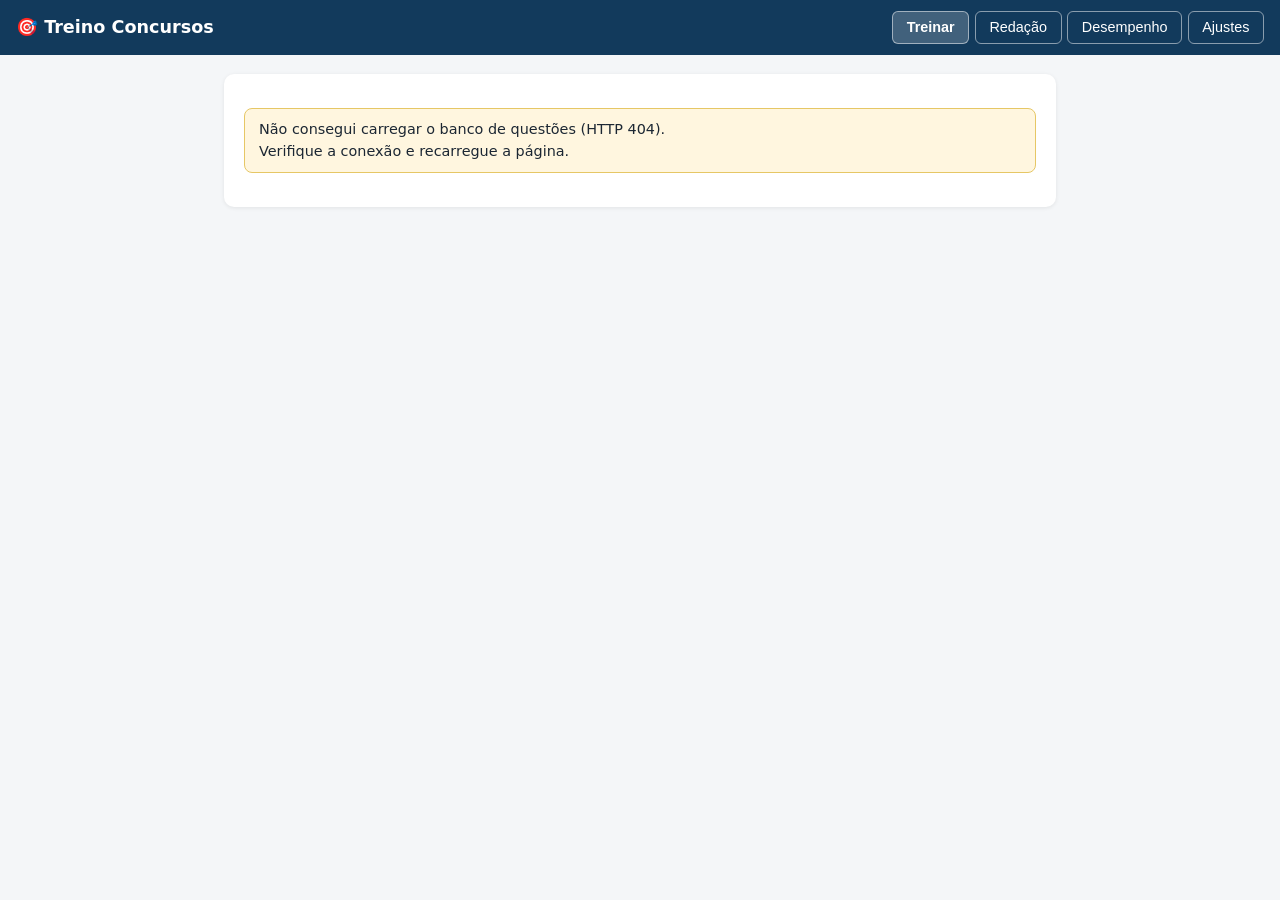
==== concurso-datalake/web/index.html @ 24bbb9ac "feat: add initial web app structure for Treino Concursos - Created index.html with main layout and n" ====
<!DOCTYPE html>
<html lang="pt-BR">
<head>
  <meta charset="utf-8">
  <meta name="viewport" content="width=device-width, initial-scale=1, viewport-fit=cover">
  <meta name="theme-color" content="#123a5c">
  <meta name="robots" content="noindex, nofollow">
  <title>Treino Concursos</title>
  <link rel="manifest" href="manifest.webmanifest">
  <link rel="apple-touch-icon" href="icone.png">
  <link rel="stylesheet" href="style.css">
</head>
<body>
  <header>
    <h1>🎯 Treino Concursos</h1>
    <nav>
      <button id="nav-treino" class="active">Treinar</button>
      <button id="nav-redacao">Redação</button>
      <button id="nav-stats">Desempenho</button>
      <button id="nav-ajustes">Ajustes</button>
    </nav>
  </header>

  <main>
    <!-- ===== carregando ===== -->
    <section id="tela-carregando">
      <p>Carregando o banco de questões…</p>
      <p class="dica">Na primeira vez leva alguns segundos. Depois fica salvo
        no celular e abre offline.</p>
    </section>

    <!-- ===== tela de filtros ===== -->
    <section id="tela-filtros" class="oculto">
      <div class="sessao-dia">
        <div>
          <strong>🗓️ Sessão do dia</strong>
          <p id="sd-info">Mistura automática: revisão espaçada das que você
            errou (1, 3, 7 e 15 dias) + questões novas.</p>
        </div>
        <button id="btn-sessao-dia" class="primario">Começar</button>
      </div>
      <h2>Ou monte uma sessão manual</h2>
      <div class="filtros">
        <label>Prova
          <select id="f-prova"><option value="">Todas</option></select>
        </label>
        <label>Disciplina
          <select id="f-disciplina"><option value="">Todas</option></select>
        </label>
        <label>Assunto
          <select id="f-assunto"><option value="">Todos</option></select>
        </label>
        <label>Modo
          <select id="f-modo">
            <option value="todas">Todas as questões</option>
            <option value="nao_respondidas">Só não respondidas</option>
            <option value="erradas">Só as que errei (última tentativa)</option>
          </select>
        </label>
        <label>Quantidade
          <select id="f-limit">
            <option>10</option><option selected>20</option>
            <option>50</option><option>100</option>
          </select>
        </label>
      </div>
      <button id="btn-iniciar" class="primario">Iniciar sessão</button>
      <p id="filtros-vazio" class="aviso oculto">Nenhuma questão encontrada com esses filtros.</p>
    </section>

    <!-- ===== tela de questão ===== -->
    <section id="tela-questao" class="oculto">
      <div id="q-progresso"></div>
      <div id="q-meta"></div>
      <p id="q-revisar" class="aviso oculto"></p>
      <details id="q-apoio" class="oculto">
        <summary>Texto de apoio</summary>
        <p id="q-apoio-texto"></p>
      </details>
      <div id="q-enunciado"></div>
      <div id="q-imagens"></div>
      <div id="q-alternativas"></div>
      <div id="q-feedback" class="oculto"></div>
      <div id="q-justificativa" class="oculto"></div>
      <div class="acoes">
        <button id="btn-proxima" class="primario oculto">Próxima →</button>
        <button id="btn-encerrar">Encerrar sessão</button>
      </div>
    </section>

    <!-- ===== fim de sessão ===== -->
    <section id="tela-fim" class="oculto">
      <h2>Sessão concluída</h2>
      <p id="fim-resumo"></p>
      <p id="fim-agenda" class="dica"></p>
      <button id="btn-nova" class="primario">Nova sessão</button>
    </section>

    <!-- ===== redação ===== -->
    <section id="tela-redacao" class="oculto">
      <div id="red-editor">
        <h2>Treino de redação — discursiva FCC</h2>
        <div class="filtros">
          <label>Tema
            <select id="red-tema"></select>
          </label>
        </div>
        <p id="red-comando" class="comando"></p>
        <div class="red-barra">
          <button id="red-timer-btn">▶ Cronômetro (60 min)</button>
          <span id="red-timer">60:00</span>
          <span id="red-contagem">0 palavras · ~0 linhas</span>
        </div>
        <textarea id="red-texto" rows="18"
          placeholder="Escreva aqui sua dissertação argumentativa (padrão FCC: 20 a 30 linhas)."></textarea>
        <div class="acoes">
          <button id="red-salvar" class="primario">Salvar redação</button>
        </div>
        <h3>Minhas redações</h3>
        <div class="rolagem">
          <table id="red-tabela">
            <thead>
              <tr><th>Data</th><th>Tema</th><th>Palavras</th><th>Nota</th></tr>
            </thead>
            <tbody></tbody>
          </table>
        </div>
        <p id="red-vazio" class="dica">Nenhuma redação salva ainda.</p>
      </div>
      <div id="red-view" class="oculto">
        <button id="red-voltar">← Voltar</button>
        <h3 id="red-view-tema"></h3>
        <pre id="red-view-texto"></pre>
        <div class="acoes">
          <button id="red-corrigir" class="primario">Corrigir com IA</button>
          <button id="red-apagar">Apagar</button>
        </div>
        <div id="red-view-correcao" class="oculto"></div>
      </div>
    </section>

    <!-- ===== desempenho ===== -->
    <section id="tela-stats" class="oculto">
      <h2>Desempenho</h2>
      <p id="stats-geral"></p>
      <p id="stats-revisao" class="dica"></p>
      <div class="rolagem">
        <table id="stats-tabela">
          <thead>
            <tr><th>Assunto</th><th>Tent.</th><th>Acertos</th><th>%</th></tr>
          </thead>
          <tbody></tbody>
        </table>
      </div>
    </section>

    <!-- ===== ajustes ===== -->
    <section id="tela-ajustes" class="oculto">
      <h2>Ajustes</h2>

      <h3>Backup do progresso</h3>
      <p class="dica">Seu histórico de respostas e as redações ficam salvos
        <strong>só neste aparelho</strong>. Se você limpar os dados do
        navegador, tudo se perde — exporte de vez em quando.</p>
      <p id="backup-resumo" class="dica"></p>
      <div class="acoes">
        <button id="btn-exportar" class="primario">Exportar backup</button>
        <button id="btn-importar">Importar backup</button>
        <input id="arquivo-importar" type="file" accept="application/json" class="oculto">
      </div>

      <h3>Correção de redação por IA</h3>
      <p class="dica">Opcional. Cole uma chave da API do Google Gemini
        (<a href="https://aistudio.google.com/apikey" target="_blank" rel="noopener">aistudio.google.com/apikey</a>).
        Ela fica guardada <strong>apenas neste celular</strong> e é usada
        direto do navegador para o Google — não passa por nenhum servidor deste
        site.</p>
      <label class="campo">Chave da API
        <input id="cfg-chave" type="password" placeholder="AIza..." autocomplete="off">
      </label>
      <div class="acoes">
        <button id="btn-salvar-chave" class="primario">Salvar chave</button>
        <button id="btn-limpar-chave">Remover</button>
      </div>
      <p id="cfg-status" class="dica"></p>

      <h3>Zerar histórico</h3>
      <p class="dica">Apaga todas as respostas e reinicia a repetição espaçada.
        As redações não são afetadas.</p>
      <div class="acoes">
        <button id="btn-zerar">Zerar respostas</button>
      </div>

      <h3>Sobre</h3>
      <p id="sobre-info" class="dica"></p>
    </section>
  </main>

  <script src="app.js"></script>
</body>
</html>
---- concurso-datalake/web/style.css ----
/* Treino Concursos — layout pensado primeiro para o celular. */

:root {
  --fundo: #f4f6f8;
  --papel: #fff;
  --texto: #1c2733;
  --suave: #5c6b7a;
  --borda: #d4dde5;
  --borda-forte: #c6d0da;
  --azul: #1d6fb8;
  --azul-escuro: #123a5c;
  --azul-claro: #eaf3fb;
  --cinza-btn: #eef2f5;
  --ok-fundo: #e2f5e5;
  --ok-borda: #2e9e44;
  --ok-texto: #1d7a31;
  --erro-fundo: #fbe4e4;
  --erro-borda: #cc3b3b;
  --erro-texto: #a32626;
  --aviso-fundo: #fff6df;
  --aviso-borda: #e6c765;
  --sombra: 0 1px 4px rgba(0, 0, 0, 0.08);
}

@media (prefers-color-scheme: dark) {
  :root {
    --fundo: #0f1720;
    --papel: #172230;
    --texto: #e6edf4;
    --suave: #9aabbd;
    --borda: #2c3c4e;
    --borda-forte: #3a4c60;
    --azul: #4a9be0;
    --azul-escuro: #0d2438;
    --azul-claro: #17304a;
    --cinza-btn: #22303f;
    --ok-fundo: #16351f;
    --ok-borda: #3f9c52;
    --ok-texto: #7fd694;
    --erro-fundo: #3a1d1d;
    --erro-borda: #c9524f;
    --erro-texto: #f0a3a1;
    --aviso-fundo: #3a3220;
    --aviso-borda: #8a7434;
    --sombra: 0 1px 4px rgba(0, 0, 0, 0.4);
  }
}

* { box-sizing: border-box; }

body {
  margin: 0;
  font-family: system-ui, -apple-system, "Segoe UI", sans-serif;
  background: var(--fundo);
  color: var(--texto);
  line-height: 1.55;
  -webkit-text-size-adjust: 100%;
}

header {
  background: var(--azul-escuro);
  color: #fff;
  padding: 0.7rem 1rem;
  padding-top: max(0.7rem, env(safe-area-inset-top));
  display: flex;
  align-items: center;
  justify-content: space-between;
  flex-wrap: wrap;
  gap: 0.5rem;
  position: sticky;
  top: 0;
  z-index: 10;
}
header h1 { font-size: 1.1rem; margin: 0; }
nav { display: flex; gap: 0.35rem; flex-wrap: wrap; }
nav button {
  background: transparent;
  border: 1px solid rgba(255, 255, 255, 0.5);
  color: #fff;
  padding: 0.45rem 0.85rem;
  border-radius: 6px;
  font-size: 0.9rem;
  cursor: pointer;
}
nav button.active { background: rgba(255, 255, 255, 0.2); font-weight: 600; }

main {
  max-width: 860px;
  margin: 1.2rem auto;
  padding: 0 0.9rem;
  padding-bottom: max(1.2rem, env(safe-area-inset-bottom));
}
section {
  background: var(--papel);
  border-radius: 10px;
  padding: 1.2rem;
  box-shadow: var(--sombra);
}
h2 { font-size: 1.15rem; margin-top: 0; }
h3 { font-size: 1rem; margin-bottom: 0.3rem; }
.oculto { display: none !important; }
.dica { font-size: 0.85rem; color: var(--suave); }
a { color: var(--azul); }

.filtros {
  display: grid;
  grid-template-columns: repeat(auto-fit, minmax(200px, 1fr));
  gap: 0.8rem;
  margin-bottom: 1.1rem;
}
label.campo, .filtros label {
  display: flex;
  flex-direction: column;
  font-size: 0.85rem;
  font-weight: 600;
  gap: 0.3rem;
}
.filtros select, label.campo input {
  padding: 0.6rem 0.5rem;
  border: 1px solid var(--borda-forte);
  border-radius: 6px;
  font-size: 1rem;             /* 16px evita o zoom automático no iOS */
  background: var(--papel);
  color: var(--texto);
  max-width: 100%;
}

button.primario {
  background: var(--azul);
  color: #fff;
  border: none;
  padding: 0.7rem 1.4rem;
  border-radius: 8px;
  font-size: 1rem;
  min-height: 44px;            /* alvo de toque confortável */
  cursor: pointer;
}
button.primario:hover { filter: brightness(1.08); }
.acoes {
  margin-top: 1.1rem;
  display: flex;
  gap: 0.7rem;
  flex-wrap: wrap;
}
.acoes button:not(.primario), #red-voltar, .red-barra button {
  background: var(--cinza-btn);
  border: 1px solid var(--borda-forte);
  color: var(--texto);
  border-radius: 8px;
  padding: 0.7rem 1.1rem;
  min-height: 44px;
  font-size: 0.95rem;
  cursor: pointer;
}

#q-progresso { font-size: 0.85rem; color: var(--suave); margin-bottom: 0.3rem; }
#q-meta {
  font-size: 0.85rem;
  color: var(--azul);
  font-weight: 600;
  margin-bottom: 0.8rem;
}
#q-enunciado { white-space: pre-wrap; margin-bottom: 1.1rem; overflow-wrap: break-word; }
#q-imagens img {
  display: block;
  max-width: 100%;
  height: auto;
  border: 1px solid var(--borda);
  border-radius: 8px;
  margin-bottom: 0.8rem;
  background: #fff;            /* recorte do PDF é preto no branco */
}
#q-apoio { margin-bottom: 1rem; font-size: 0.92rem; }
#q-apoio summary { cursor: pointer; font-weight: 600; padding: 0.4rem 0; }
#q-apoio-texto { white-space: pre-wrap; overflow-wrap: break-word; }

.alternativa {
  display: block;
  width: 100%;
  text-align: left;
  background: var(--fundo);
  border: 1px solid var(--borda);
  color: var(--texto);
  border-radius: 8px;
  padding: 0.8rem 0.9rem;
  margin-bottom: 0.55rem;
  min-height: 44px;
  cursor: pointer;
  font-size: 0.98rem;
  line-height: 1.5;
  overflow-wrap: break-word;
}
.alternativa:hover:not(:disabled) { border-color: var(--azul); }
.alternativa:disabled { cursor: default; opacity: 0.9; }
.alternativa.certa { background: var(--ok-fundo); border-color: var(--ok-borda); }
.alternativa.errada { background: var(--erro-fundo); border-color: var(--erro-borda); }
.alternativa .letra { font-weight: 700; margin-right: 0.5rem; }
/* alternativa que só existe no recorte do PDF: o botão é a própria letra */
.alternativa.so-letra {
  display: inline-block;
  width: auto;
  min-width: 4.2rem;
  text-align: center;
  margin-right: 0.5rem;
}
.alternativa.so-letra .letra { margin-right: 0; }

#q-feedback {
  margin-top: 0.8rem;
  font-weight: 700;
  padding: 0.7rem 1rem;
  border-radius: 8px;
}
#q-feedback.ok { background: var(--ok-fundo); color: var(--ok-texto); }
#q-feedback.erro { background: var(--erro-fundo); color: var(--erro-texto); }

#q-justificativa, #red-view-correcao {
  margin-top: 0.6rem;
  padding: 0.85rem 1rem;
  background: var(--azul-claro);
  border-left: 4px solid var(--azul);
  border-radius: 6px;
  font-size: 0.93rem;
  white-space: pre-wrap;
  overflow-wrap: break-word;
}

.aviso {
  background: var(--aviso-fundo);
  border: 1px solid var(--aviso-borda);
  padding: 0.6rem 0.9rem;
  border-radius: 8px;
  font-size: 0.9rem;
}

/* sessão do dia */
.sessao-dia {
  display: flex;
  align-items: center;
  justify-content: space-between;
  gap: 1rem;
  background: var(--azul-claro);
  border: 1px solid var(--borda-forte);
  border-radius: 10px;
  padding: 0.9rem 1.1rem;
  margin-bottom: 1.3rem;
}
.sessao-dia p { margin: 0.2rem 0 0; font-size: 0.87rem; color: var(--suave); }
.sessao-dia button { flex-shrink: 0; }

/* redação */
.comando {
  background: var(--fundo);
  border: 1px solid var(--borda);
  border-radius: 8px;
  padding: 0.8rem 1rem;
  font-size: 0.93rem;
}
.red-barra {
  display: flex;
  align-items: center;
  gap: 0.8rem;
  margin: 0.8rem 0 0.5rem;
  flex-wrap: wrap;
}
#red-timer { font-weight: 700; font-variant-numeric: tabular-nums; font-size: 1.05rem; }
#red-contagem { color: var(--suave); font-size: 0.87rem; margin-left: auto; }
#red-texto {
  width: 100%;
  border: 1px solid var(--borda-forte);
  border-radius: 8px;
  padding: 0.8rem;
  font-size: 1rem;
  font-family: Georgia, "Times New Roman", serif;
  line-height: 1.7;
  resize: vertical;
  background: var(--papel);
  color: var(--texto);
}
#red-view-texto {
  white-space: pre-wrap;
  overflow-wrap: break-word;
  font-family: Georgia, serif;
  background: var(--fundo);
  border: 1px solid var(--borda);
  border-radius: 8px;
  padding: 1rem;
  font-size: 0.95rem;
}
#red-voltar { margin-bottom: 0.8rem; }

/* tabelas: rolam sozinhas em vez de estourar a largura da tela */
.rolagem { overflow-x: auto; -webkit-overflow-scrolling: touch; }
table { width: 100%; border-collapse: collapse; margin-top: 0.6rem; }
th, td {
  padding: 0.55rem 0.6rem;
  border-bottom: 1px solid var(--borda);
  text-align: left;
  font-size: 0.9rem;
}
.red-linha { cursor: pointer; }
.red-linha:hover { background: var(--azul-claro); }
#stats-tabela td:nth-child(n+2), #stats-tabela th:nth-child(n+2),
#red-tabela td:nth-child(n+3), #red-tabela th:nth-child(n+3) { text-align: right; }
.pct-baixa { color: var(--erro-texto); font-weight: 700; }
.pct-media { color: #a8761a; font-weight: 700; }
.pct-alta { color: var(--ok-texto); font-weight: 700; }

@media (prefers-color-scheme: dark) {
  .pct-media { color: #d8ab52; }
}

/* ---------- telas estreitas ---------- */
@media (max-width: 640px) {
  header { padding: 0.6rem 0.8rem; }
  header h1 { font-size: 1rem; width: 100%; }
  nav { width: 100%; }
  nav button { flex: 1; padding: 0.5rem 0.4rem; font-size: 0.85rem; }
  main { margin: 0.8rem auto; padding: 0 0.6rem; }
  section { padding: 0.9rem; border-radius: 8px; }
  .filtros { grid-template-columns: 1fr; gap: 0.7rem; }
  .sessao-dia { flex-direction: column; align-items: stretch; text-align: left; }
  .sessao-dia button { width: 100%; }
  .acoes { flex-direction: column; }
  .acoes button { width: 100%; }
  button.primario { width: 100%; }
  #btn-iniciar { width: 100%; }
  #red-contagem { margin-left: 0; width: 100%; }
  .alternativa { font-size: 0.95rem; padding: 0.75rem 0.8rem; }
  th, td { font-size: 0.85rem; padding: 0.45rem 0.4rem; }
}
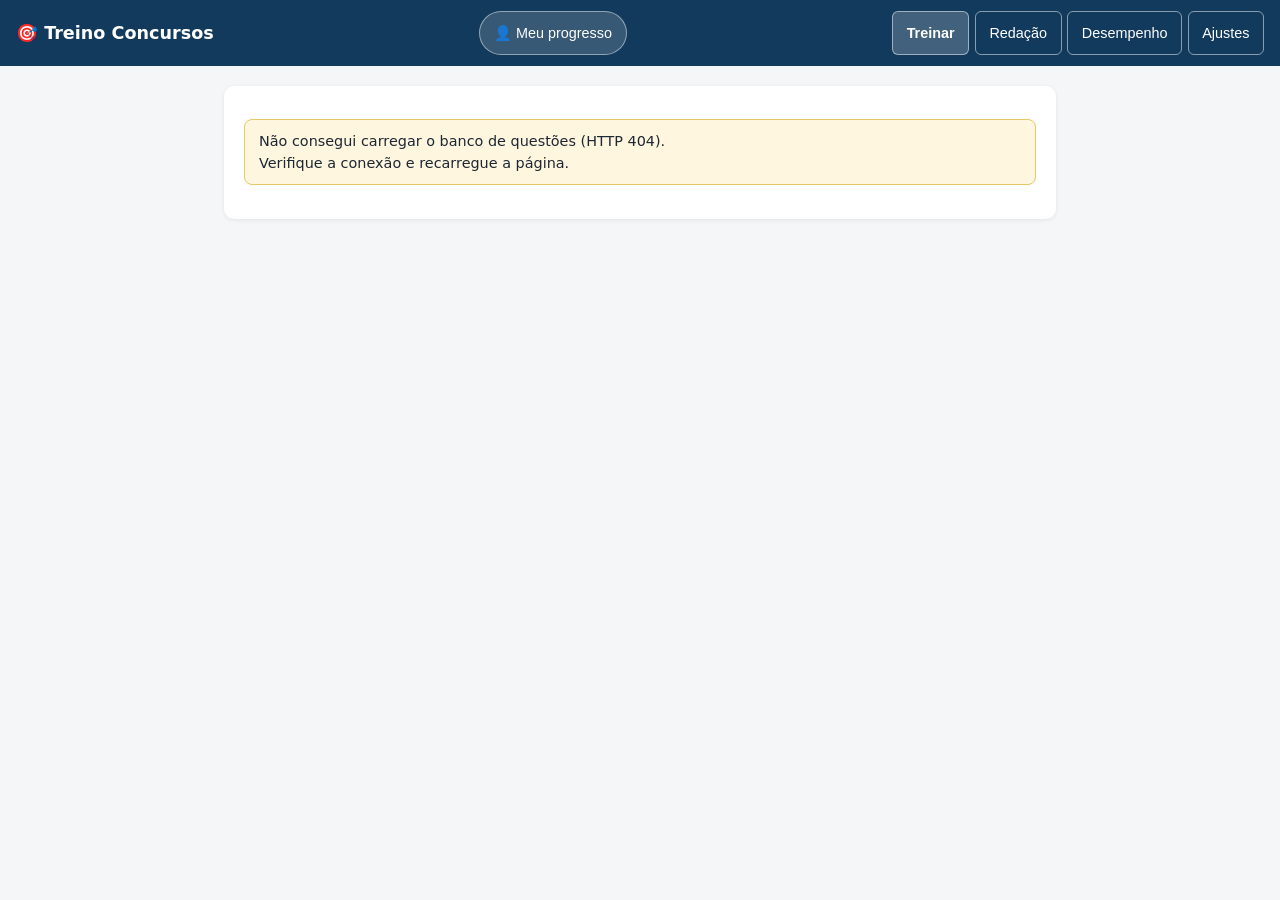
==== commit acf7eaad: "Adiciona a prova do INSS 2022 (certo/errado) e perfis por usuario no site Extrator ganha o estilo `c" ====
--- a/concurso-datalake/web/index.html
+++ b/concurso-datalake/web/index.html
@@ -13,6 +13,7 @@
 <body>
   <header>
     <h1>🎯 Treino Concursos</h1>
+    <button id="perfil-chip" title="Trocar de perfil">👤</button>
     <nav>
       <button id="nav-treino" class="active">Treinar</button>
       <button id="nav-redacao">Redação</button>
@@ -154,9 +155,37 @@
       </div>
     </section>
 
+    <!-- ===== perfis ===== -->
+    <section id="tela-perfis" class="oculto">
+      <h2>Quem está estudando?</h2>
+      <p class="dica">Cada perfil tem o próprio histórico de respostas, a
+        própria repetição espaçada e as próprias redações. Tudo fica
+        <strong>neste aparelho</strong>: o progresso não acompanha você em
+        outro celular ou no PC.</p>
+
+      <div id="perfis-lista"></div>
+
+      <h3>Criar um perfil</h3>
+      <label class="campo">Nome
+        <input id="perfil-novo-nome" type="text" maxlength="40"
+               placeholder="Ex.: Maria" autocomplete="off">
+      </label>
+      <div class="acoes">
+        <button id="perfil-criar" class="primario">Criar perfil</button>
+        <button id="perfil-voltar">Voltar</button>
+      </div>
+    </section>
+
     <!-- ===== ajustes ===== -->
     <section id="tela-ajustes" class="oculto">
       <h2>Ajustes</h2>
+
+      <h3>Perfil</h3>
+      <p class="dica">O site tem uma senha só, compartilhada. Os perfis
+        separam o progresso de cada pessoa dentro deste aparelho.</p>
+      <div class="acoes">
+        <button id="btn-perfis" class="primario">Trocar ou criar perfil</button>
+      </div>
 
       <h3>Backup do progresso</h3>
       <p class="dica">Seu histórico de respostas e as redações ficam salvos
--- a/concurso-datalake/web/style.css
+++ b/concurso-datalake/web/style.css
@@ -80,9 +80,58 @@
   padding: 0.45rem 0.85rem;
   border-radius: 6px;
   font-size: 0.9rem;
+  min-height: 44px;            /* alvo de toque: dedo em ônibus balançando */
   cursor: pointer;
 }
 nav button.active { background: rgba(255, 255, 255, 0.2); font-weight: 600; }
+
+/* quem está estudando agora: fica sempre visível no cabeçalho, porque num
+   aparelho compartilhado responder no perfil errado é o erro fácil de cometer */
+#perfil-chip {
+  background: rgba(255, 255, 255, 0.16);
+  border: 1px solid rgba(255, 255, 255, 0.45);
+  color: #fff;
+  border-radius: 999px;
+  padding: 0.4rem 0.9rem;
+  font-size: 0.9rem;
+  min-height: 44px;
+  max-width: 45vw;
+  overflow: hidden;
+  text-overflow: ellipsis;
+  white-space: nowrap;
+  cursor: pointer;
+}
+#perfil-chip:hover { background: rgba(255, 255, 255, 0.28); }
+
+.perfil {
+  display: flex;
+  align-items: center;
+  justify-content: space-between;
+  flex-wrap: wrap;
+  gap: 0.7rem;
+  border: 1px solid var(--borda-forte);
+  border-radius: 8px;
+  padding: 0.7rem 0.9rem;
+  margin-bottom: 0.6rem;
+}
+.perfil.atual { border-color: var(--azul); background: var(--azul-claro); }
+.perfil-info { display: flex; flex-direction: column; gap: 0.15rem; }
+.perfil-acoes { display: flex; gap: 0.5rem; flex-wrap: wrap; }
+.perfil-acoes button {
+  background: var(--cinza-btn);
+  border: 1px solid var(--borda-forte);
+  color: var(--texto);
+  border-radius: 8px;
+  padding: 0.55rem 0.9rem;
+  min-height: 44px;
+  font-size: 0.9rem;
+  cursor: pointer;
+}
+.perfil-acoes button.primario {
+  background: var(--azul);
+  color: #fff;
+  border: none;
+}
 
 main {
   max-width: 860px;
@@ -95,6 +144,7 @@
   border-radius: 10px;
   padding: 1.2rem;
   box-shadow: var(--sombra);
+  overflow-wrap: break-word;   /* rede de segurança: nada vaza a caixa */
 }
 h2 { font-size: 1.15rem; margin-top: 0; }
 h3 { font-size: 1rem; margin-bottom: 0.3rem; }
@@ -114,6 +164,9 @@
   font-size: 0.85rem;
   font-weight: 600;
   gap: 0.3rem;
+  /* sem isto o item de grid não encolhe abaixo do conteúdo (min-width: auto)
+     e um nome de prova longo estoura a largura da tela no celular */
+  min-width: 0;
 }
 .filtros select, label.campo input {
   padding: 0.6rem 0.5rem;
@@ -122,7 +175,10 @@
   font-size: 1rem;             /* 16px evita o zoom automático no iOS */
   background: var(--papel);
   color: var(--texto);
+  width: 100%;
+  min-width: 0;
   max-width: 100%;
+  text-overflow: ellipsis;
 }
 
 button.primario {
@@ -159,6 +215,7 @@
   color: var(--azul);
   font-weight: 600;
   margin-bottom: 0.8rem;
+  overflow-wrap: break-word;   /* assunto longo quebra em vez de vazar */
 }
 #q-enunciado { white-space: pre-wrap; margin-bottom: 1.1rem; overflow-wrap: break-word; }
 #q-imagens img {
@@ -315,7 +372,7 @@
   header { padding: 0.6rem 0.8rem; }
   header h1 { font-size: 1rem; width: 100%; }
   nav { width: 100%; }
-  nav button { flex: 1; padding: 0.5rem 0.4rem; font-size: 0.85rem; }
+  nav button { flex: 1; padding: 0.5rem 0.3rem; font-size: 0.82rem; min-height: 44px; }
   main { margin: 0.8rem auto; padding: 0 0.6rem; }
   section { padding: 0.9rem; border-radius: 8px; }
   .filtros { grid-template-columns: 1fr; gap: 0.7rem; }
